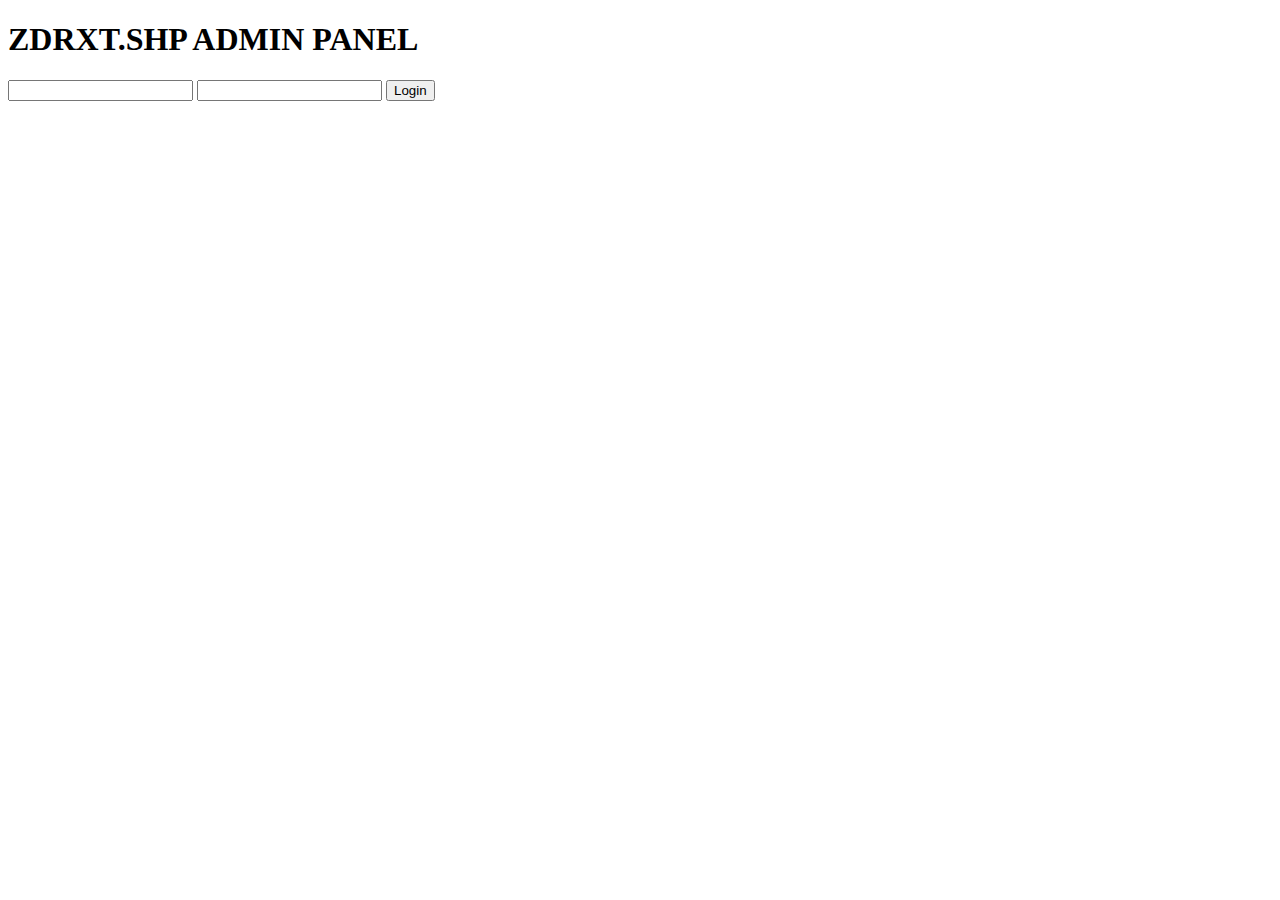
==== index.html @ 7c7473a1 "v1.0" ====
<!DOCTYPE html>
<html lang="en">

<head>
    <meta charset="UTF-8">
    <meta name="viewport" content="width=device-width, initial-scale=1.0">
    <link rel="stylesheet" href="./styles/style.css">
    <link rel="stylesheet" href="./styles/login.css">
    <title>login</title>
</head>

<body>
    <form class="login__block">
        <h1>ZDRXT.SHP ADMIN PANEL</h1>

        <input type="email" name="" id="">

        <input type="password">

        <button>Login</button>

        <p></p>
    </form>
</body>

</html>
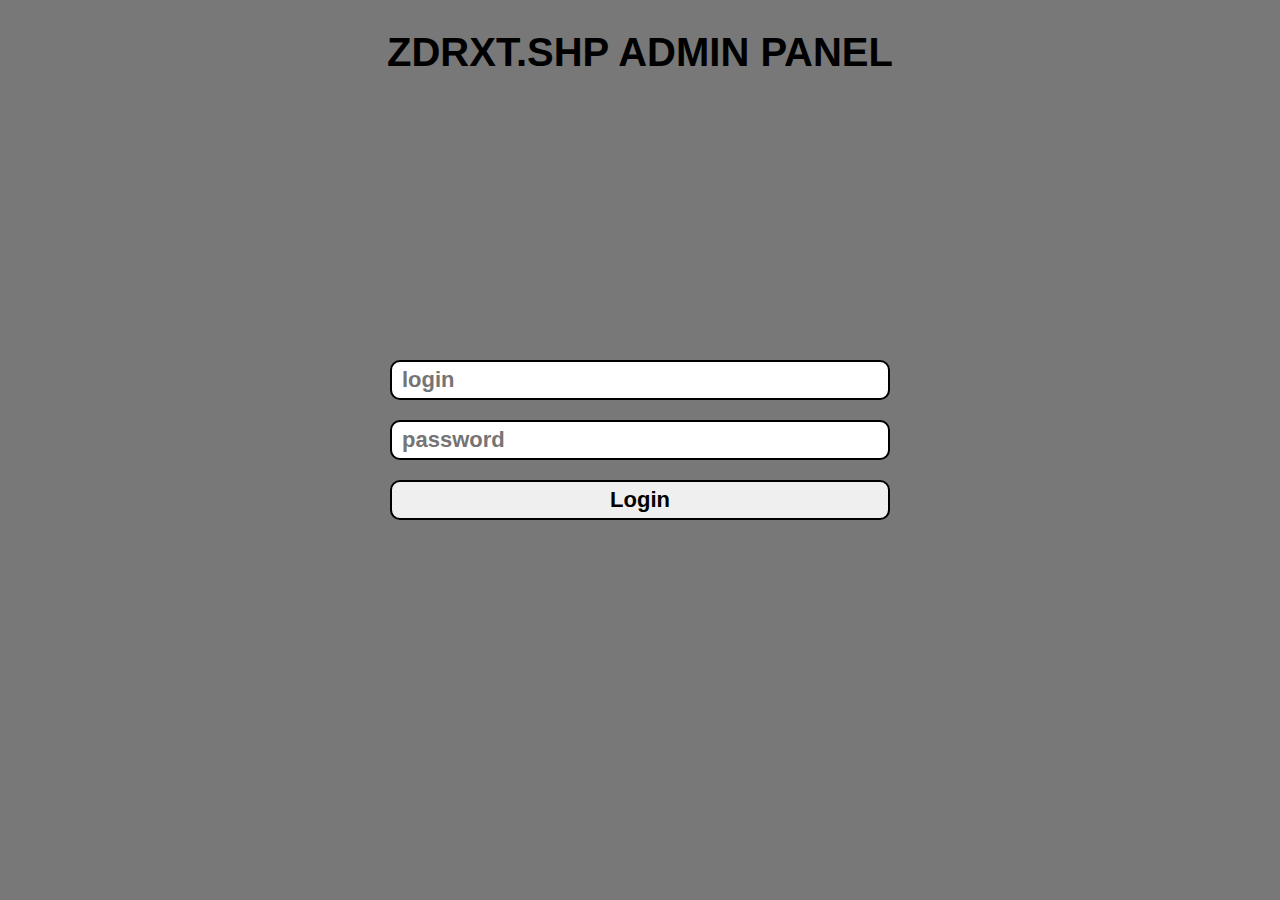
==== commit e93ec827: "add verif and auf" ====
--- a/index.html
+++ b/index.html
@@ -13,14 +13,16 @@
     <form class="login__block">
         <h1>ZDRXT.SHP ADMIN PANEL</h1>
 
-        <input type="email" name="" id="">
+        <input type="text" name="" id="form-login" required placeholder="login">
 
-        <input type="password">
+        <input type="password" id="form-password" required placeholder="password">
 
         <button>Login</button>
 
         <p></p>
     </form>
+
+    <script src="./scripts/auth.js" type="module"></script>
 </body>
 
 </html>--- a/styles/style.css
+++ b/styles/style.css
@@ -0,0 +1,138 @@
+* {
+    margin: 0;
+    padding: 0;
+    box-sizing: border-box;
+    font-family: Arial, "Helvetica Neue", Helvetica, sans-serif;
+}
+
+body{
+    background-color: #787878;
+}
+.container{
+    max-width: 1920px;
+    margin: 0 auto;
+    border-left: 3px solid black;
+    border-right: 3px solid black;
+}
+
+header{
+    background-color: #333333;
+    padding: 10px;
+    justify-content: space-between;
+    color: white;
+    align-items: center;
+}
+
+.row{
+    display: flex;
+}
+
+.header__logo, .header__page, .header__loginned-user{
+    width: 30%;
+    font-weight: 600;
+    font-size: 24px;
+}
+
+.header__logo{
+    font-size: 18px;
+}
+
+.header__page{
+    text-align: center;
+}
+
+.header__loginned-user{
+    text-align: right;
+}
+
+.navigation{
+    background-color: #333333;
+    height: calc(100vh - 62px);
+    flex-direction: column;
+    justify-content: space-between;
+    width: 220px;
+    padding: 10px;
+}
+
+nav{
+    flex-direction: column;
+    gap: 15px;
+}
+
+nav a, #logout-btn{
+    display: block;
+    color: white;
+    text-decoration: none;
+    border: 2px solid #D9D9D9;
+    border-radius: 8px;
+    height: 35px;
+    text-align: center;
+    line-height: 31px;
+    font-size: 20px;
+    font-weight: 600;
+    background: none;
+    width: 100%;
+    cursor: pointer;
+}
+
+nav a.active{
+    border: 2px solid #DFC645;
+    color: #DFC645;
+}
+
+.panel{
+    padding: 10px;
+    width: 100%;
+    background-color: white;
+    position: relative;
+}
+
+.panel__spinner{
+    position: absolute;
+    top: 0;
+    left: 0;
+    width: 100%;
+    height: 100%;
+    background-color: white;
+    display: flex;
+    align-items: center;
+    justify-content: center;
+    z-index: 100;
+}
+
+.panel__header{
+    justify-content: space-between;
+    margin-bottom: 20px;
+}
+
+.panel__header-search{
+    gap: 35px;
+}
+
+.panel__header-search form{
+    gap: 10px;
+}
+
+.panel__header-search input, .panel__header-search button, #add-btn{
+    display: block;
+    gap: 30px;
+    height: 35px;
+    border: 2px solid black;
+    border-radius: 10px;
+    text-align: center;
+    font-size: 16px;
+    padding: 0 10px;
+}
+
+.panel__header-search input{
+    max-width: 300px;
+    width: 100%;
+}
+
+.panel__content h1{
+    margin-bottom: 15px;
+}
+
+.spinner-disabled{
+    display: none;
+}--- a/styles/login.css
+++ b/styles/login.css
@@ -0,0 +1,43 @@
+body{
+    min-height: 100vh;
+    display: flex;
+    align-items: center;
+    justify-content: center;
+    padding: 0 10px;
+}
+
+.login__block{
+    max-width: 500px;
+    width: 100%;
+    display: flex;
+    flex-direction: column;
+    gap: 20px;
+}
+
+.login__block h1{
+    position: absolute;
+    top: 30px;
+    left: 0;
+    width: 100%;
+    text-align: center;
+    font-size: 40px;
+    font-weight: 600;
+}
+
+.login__block input, .login__block button{
+    padding: 0 10px;
+    height: 40px;
+    font-size: 22px;
+    font-weight: 600;
+    border: 2px solid black;
+    border-radius: 10px;
+}
+
+.login__block button{
+    cursor: pointer;
+}
+
+.login__block p{
+    text-align: center;
+    color: red;
+}